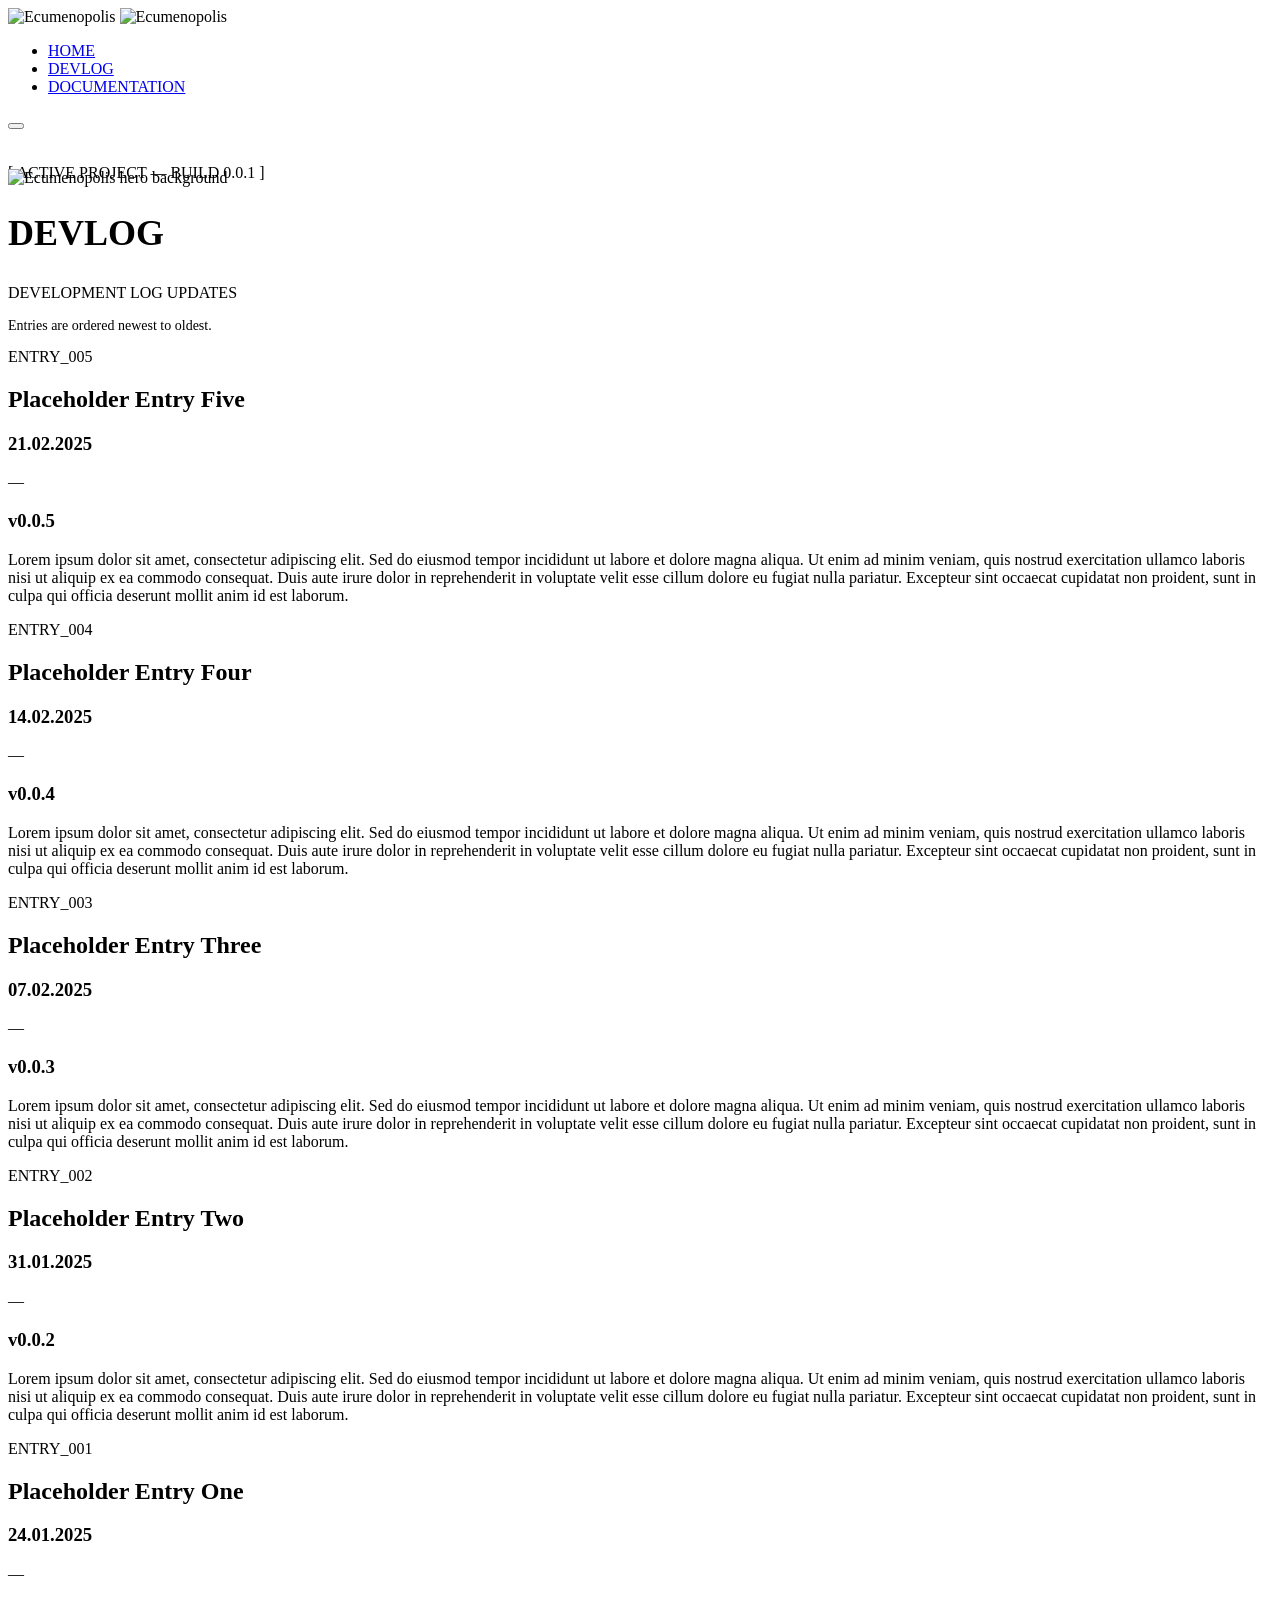
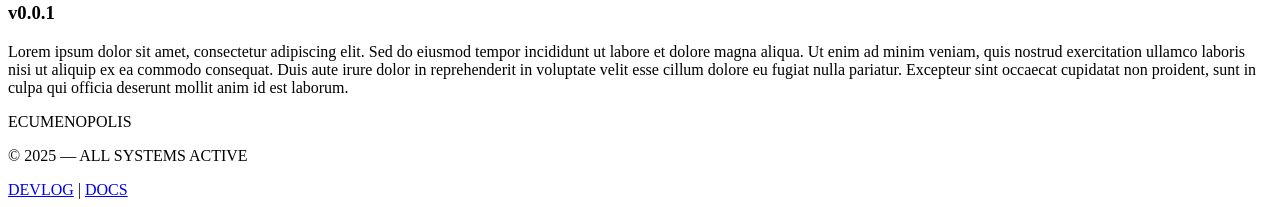
==== devlog/index.html @ 40191502 "Nav fix 2" ====
<!DOCTYPE html>
<html lang="en">
<head>
    <meta charset="UTF-8">
    <meta name="viewport" content="width=device-width, initial-scale=1.0">
    <title>ECUMENOPOLIS — Devlog</title>
    <link rel="preconnect" href="https://fonts.googleapis.com">
    <link rel="preconnect" href="https://fonts.gstatic.com" crossorigin>
    <link href="https://fonts.googleapis.com/css2?family=Roboto:wght@300;400;700;900&family=Roboto+Mono:wght@400;700&display=swap" rel="stylesheet">
    <link rel="stylesheet" href="https://www.ecumenopolis.net/css/main.css">
</head>
<body>

    <!-- ═══════════════════════════════════════════ NAV ═══ -->
    <nav class="nav">
        <div class="nav__logo">
            <img src="https://www.ecumenopolis.net/brand/ecumenopolis_logo_vibrant_V2.svg" alt="Ecumenopolis" class="nav__logo-img nav__logo-img--full">
            <img src="https://www.ecumenopolis.net/brand/ecumenopolis_e_vibrant.svg" alt="Ecumenopolis" class="nav__logo-img nav__logo-img--icon">
        </div>
        <ul class="nav__links" id="nav-links">
            <li><a href="/" class="nav__link">HOME</a></li>
            <li><a href="/devlog/" class="nav__link nav__link--active">DEVLOG</a></li>
            <li><a href="/documentation/" class="nav__link">DOCUMENTATION</a></li>
        </ul>
        <button class="nav__hamburger" id="nav-hamburger" aria-label="Toggle menu" aria-expanded="false">
            <span></span>
            <span></span>
            <span></span>
        </button>
    </nav>

    <!-- ═══════════════════════════════════════════ HERO ═══ -->
    <section class="hero">
        <img src="https://www.ecumenopolis.net/images/placeholder3.png" alt="Ecumenopolis hero background" class="hero__bg">
        <div class="hero__overlay"></div>
        <div class="hero__content">
            <p class="hero__pre-label">[ ACTIVE PROJECT — BUILD 0.0.1 ]</p>
            <h1 class="hero__title" style="font-size: 36px;">DEVLOG</h1>
            <p class="hero__sub">DEVELOPMENT LOG UPDATES</p>
            <div class="page-header__divider"></div>
            <h3 class="entry_data" style="font-weight: 300; font-size: 14px">Entries are ordered newest to oldest.</h3>
        </div>
    </section>

    <!-- ═══════════════════════════════════════════ ENTRIES ═══ -->
    <main class="devlog">
        <div class="devlog__container">

            <!-- ENTRY 5 — NEWEST -->
            <article class="entry">
                <div class="entry__meta">
                    <span class="entry__index">ENTRY_005</span>
                </div>
                <h2 class="entry__title">Placeholder Entry Five</h2>
                <div class="entry__sub-meta">
                    <h3 class="entry__date">21.02.2025</h3>
                    <span class="entry__sep">—</span>
                    <h3 class="entry__version">v0.0.5</h3>
                </div>
                <div class="entry__divider"></div>
                <p class="entry__body">
                    Lorem ipsum dolor sit amet, consectetur adipiscing elit. Sed do eiusmod tempor incididunt ut labore et dolore magna aliqua. Ut enim ad minim veniam, quis nostrud exercitation ullamco laboris nisi ut aliquip ex ea commodo consequat. Duis aute irure dolor in reprehenderit in voluptate velit esse cillum dolore eu fugiat nulla pariatur. Excepteur sint occaecat cupidatat non proident, sunt in culpa qui officia deserunt mollit anim id est laborum.
                </p>
            </article>

            <!-- ENTRY 4 -->
            <article class="entry">
                <div class="entry__meta">
                    <span class="entry__index">ENTRY_004</span>
                </div>
                <h2 class="entry__title">Placeholder Entry Four</h2>
                <div class="entry__sub-meta">
                    <h3 class="entry__date">14.02.2025</h3>
                    <span class="entry__sep">—</span>
                    <h3 class="entry__version">v0.0.4</h3>
                </div>
                <div class="entry__divider"></div>
                <p class="entry__body">
                    Lorem ipsum dolor sit amet, consectetur adipiscing elit. Sed do eiusmod tempor incididunt ut labore et dolore magna aliqua. Ut enim ad minim veniam, quis nostrud exercitation ullamco laboris nisi ut aliquip ex ea commodo consequat. Duis aute irure dolor in reprehenderit in voluptate velit esse cillum dolore eu fugiat nulla pariatur. Excepteur sint occaecat cupidatat non proident, sunt in culpa qui officia deserunt mollit anim id est laborum.
                </p>
            </article>

            <!-- ENTRY 3 -->
            <article class="entry">
                <div class="entry__meta">
                    <span class="entry__index">ENTRY_003</span>
                </div>
                <h2 class="entry__title">Placeholder Entry Three</h2>
                <div class="entry__sub-meta">
                    <h3 class="entry__date">07.02.2025</h3>
                    <span class="entry__sep">—</span>
                    <h3 class="entry__version">v0.0.3</h3>
                </div>
                <div class="entry__divider"></div>
                <p class="entry__body">
                    Lorem ipsum dolor sit amet, consectetur adipiscing elit. Sed do eiusmod tempor incididunt ut labore et dolore magna aliqua. Ut enim ad minim veniam, quis nostrud exercitation ullamco laboris nisi ut aliquip ex ea commodo consequat. Duis aute irure dolor in reprehenderit in voluptate velit esse cillum dolore eu fugiat nulla pariatur. Excepteur sint occaecat cupidatat non proident, sunt in culpa qui officia deserunt mollit anim id est laborum.
                </p>
            </article>

            <!-- ENTRY 2 -->
            <article class="entry">
                <div class="entry__meta">
                    <span class="entry__index">ENTRY_002</span>
                </div>
                <h2 class="entry__title">Placeholder Entry Two</h2>
                <div class="entry__sub-meta">
                    <h3 class="entry__date">31.01.2025</h3>
                    <span class="entry__sep">—</span>
                    <h3 class="entry__version">v0.0.2</h3>
                </div>
                <div class="entry__divider"></div>
                <p class="entry__body">
                    Lorem ipsum dolor sit amet, consectetur adipiscing elit. Sed do eiusmod tempor incididunt ut labore et dolore magna aliqua. Ut enim ad minim veniam, quis nostrud exercitation ullamco laboris nisi ut aliquip ex ea commodo consequat. Duis aute irure dolor in reprehenderit in voluptate velit esse cillum dolore eu fugiat nulla pariatur. Excepteur sint occaecat cupidatat non proident, sunt in culpa qui officia deserunt mollit anim id est laborum.
                </p>
            </article>

            <!-- ENTRY 1 — OLDEST -->
            <article class="entry entry--oldest">
                <div class="entry__meta">
                    <span class="entry__index">ENTRY_001</span>
                </div>
                <h2 class="entry__title">Placeholder Entry One</h2>
                <div class="entry__sub-meta">
                    <h3 class="entry__date">24.01.2025</h3>
                    <span class="entry__sep">—</span>
                    <h3 class="entry__version">v0.0.1</h3>
                </div>
                <div class="entry__divider"></div>
                <p class="entry__body">
                    Lorem ipsum dolor sit amet, consectetur adipiscing elit. Sed do eiusmod tempor incididunt ut labore et dolore magna aliqua. Ut enim ad minim veniam, quis nostrud exercitation ullamco laboris nisi ut aliquip ex ea commodo consequat. Duis aute irure dolor in reprehenderit in voluptate velit esse cillum dolore eu fugiat nulla pariatur. Excepteur sint occaecat cupidatat non proident, sunt in culpa qui officia deserunt mollit anim id est laborum.
                </p>
            </article>

        </div>
    </main>

    <!-- ═══════════════════════════════════════════ FOOTER ═══ -->
    <footer class="footer">
        <div class="footer__inner">
            <p class="footer__title">ECUMENOPOLIS</p>
            <p class="footer__copy">© 2025 — ALL SYSTEMS ACTIVE</p>
            <nav class="footer__nav">
                <a href="/devlog/">DEVLOG</a>
                <span>|</span>
                <a href="/documentation/">DOCS</a>
            </nav>
        </div>
    </footer>

    <script>
        document.addEventListener('scroll', () => {
            document.querySelectorAll('.hero__bg').forEach(img => {
                const section = img.parentElement;
                const rect = section.getBoundingClientRect();
                const offset = rect.top * 0.3;
                img.style.transform = `translateY(${offset}px)`;
            });
        });
    </script>

</body>
</html>



<!--
C:\Godot\Ecumenopolis>git log
commit df56d37aa8ae8856791beacf3fe0098a68bebdb1 (HEAD -> main, origin/main)
Author: Taylor Heine <taylorheine09@gmail.com>
Date:   Sat Feb 21 02:27:10 2026 -0400

    Fixed typo

commit 62fcdb13e7ceac16a2d53ecf3ff4943b3885333c
Author: Taylor Heine <taylorheine09@gmail.com>
Date:   Sat Feb 21 02:23:42 2026 -0400

    Web update

commit 90ab475d04527c5bde59b0adc79bae3ddf232117
Author: Taylor Heine <taylorheine09@gmail.com>
Date:   Sat Feb 21 00:00:44 2026 -0400

    Updated dev log

commit dad411236f1814f618ac238cf9430c7158975820
Author: Taylor Heine <taylorheine09@gmail.com>
Date:   Fri Feb 20 07:41:45 2026 -0400

    Added dev log

commit 8a554fc847717190b2ea50b80401d6282f691673
Author: Taylor Heine <taylorheine09@gmail.com>
Date:   Fri Feb 20 07:06:54 2026 -0400

    Initial commit - VoxelChunk proof of concept working
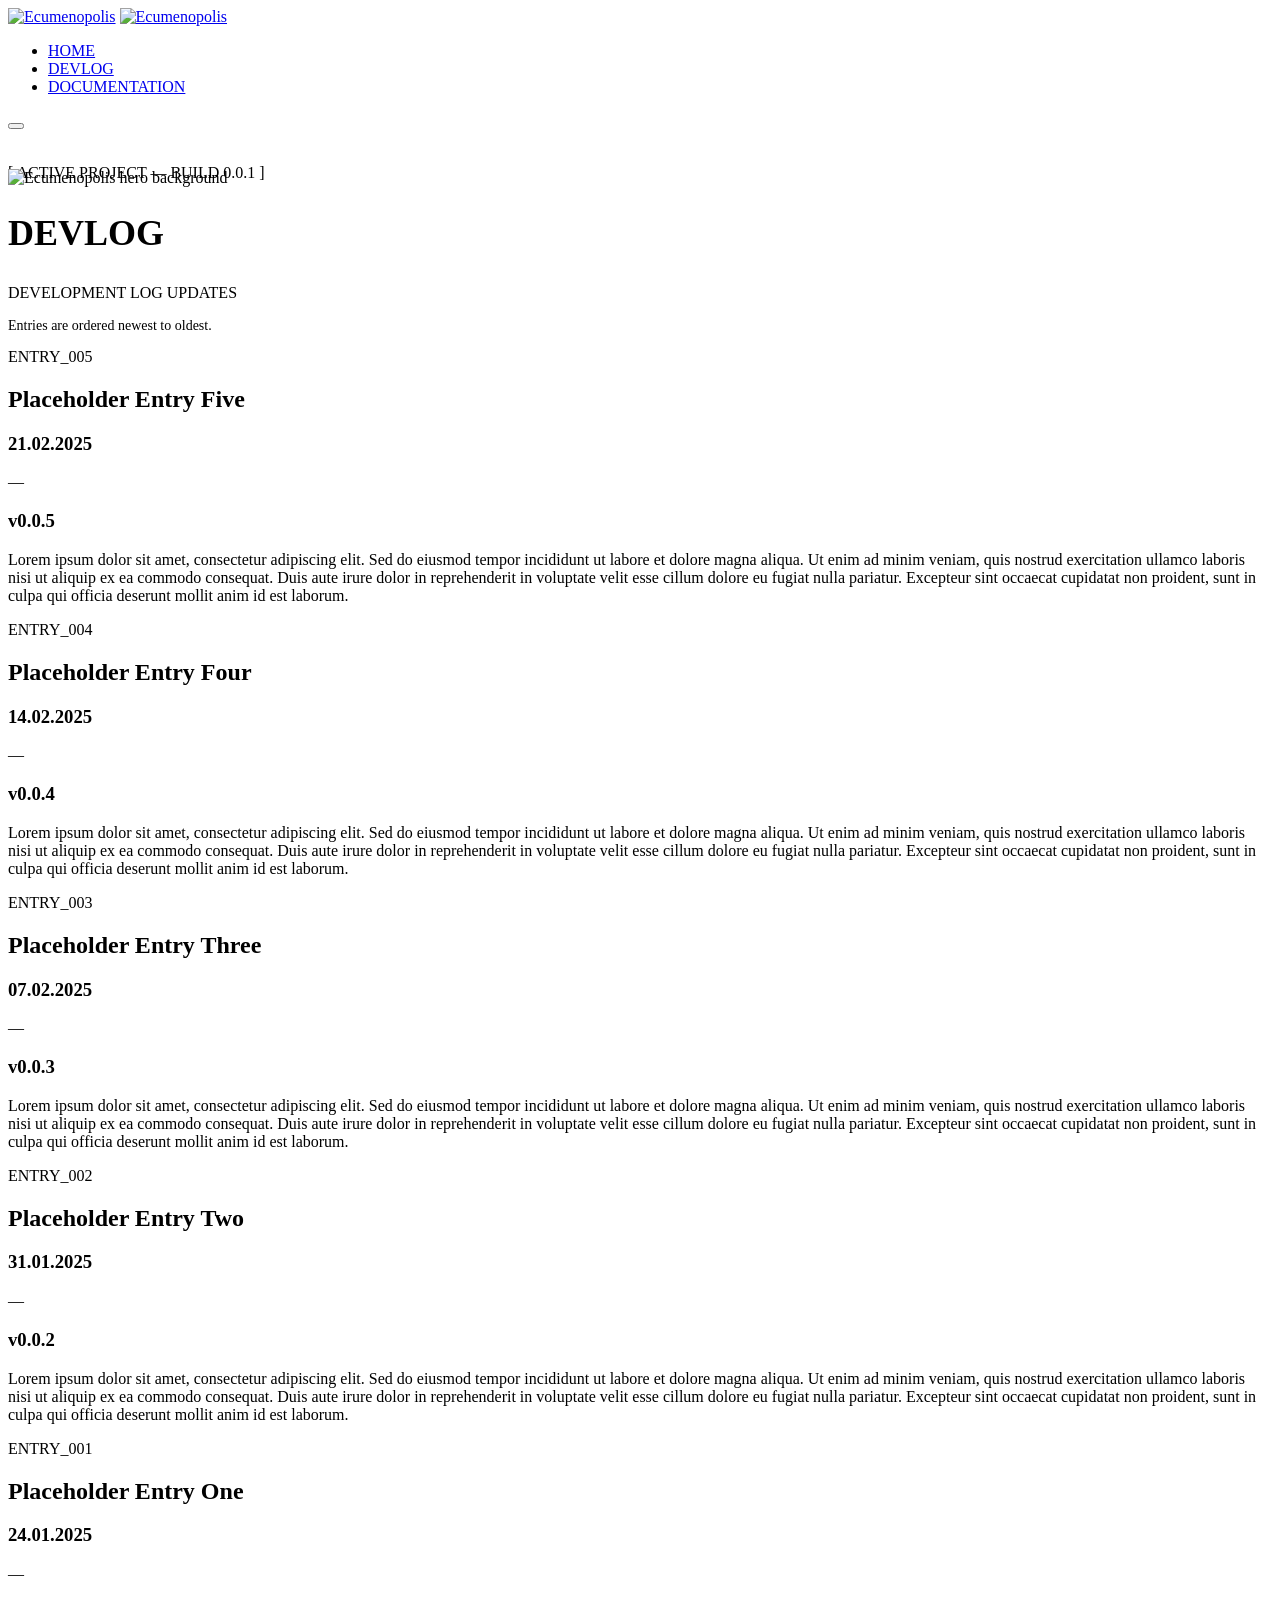
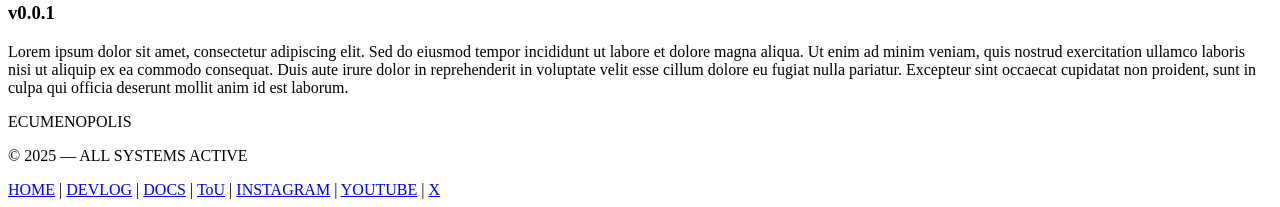
==== commit 408b21ec: "Addition of Terms of Use page" ====
--- a/devlog/index.html
+++ b/devlog/index.html
@@ -14,8 +14,8 @@
     <!-- ═══════════════════════════════════════════ NAV ═══ -->
     <nav class="nav">
         <div class="nav__logo">
-            <img src="https://www.ecumenopolis.net/brand/ecumenopolis_logo_vibrant_V2.svg" alt="Ecumenopolis" class="nav__logo-img nav__logo-img--full">
-            <img src="https://www.ecumenopolis.net/brand/ecumenopolis_e_vibrant.svg" alt="Ecumenopolis" class="nav__logo-img nav__logo-img--icon">
+            <a href="/"><img src="https://www.ecumenopolis.net/brand/ecumenopolis_logo_vibrant_V2.svg" alt="Ecumenopolis" class="nav__logo-img nav__logo-img--full"></a>
+            <a href="/"><img src="https://www.ecumenopolis.net/brand/ecumenopolis_e_vibrant.svg" alt="Ecumenopolis" class="nav__logo-img nav__logo-img--icon"></a>
         </div>
         <ul class="nav__links" id="nav-links">
             <li><a href="/" class="nav__link">HOME</a></li>
@@ -134,19 +134,51 @@
         </div>
     </main>
 
-    <!-- ═══════════════════════════════════════════ FOOTER ═══ -->
+
+        <!-- ═══════════════════════════════════════════ FOOTER ═══ -->
     <footer class="footer">
         <div class="footer__inner">
             <p class="footer__title">ECUMENOPOLIS</p>
             <p class="footer__copy">© 2025 — ALL SYSTEMS ACTIVE</p>
             <nav class="footer__nav">
+                <a href="/">HOME</a>
+                <span>|</span>
                 <a href="/devlog/">DEVLOG</a>
                 <span>|</span>
-                <a href="/documentation/">DOCS</a>
+                <a href="'documentation/">DOCS</a>
+                <span>|</span>
+                <a href="/tou/">ToU</a>
+                <span></span>
+                <span>|</span>
+                <span></span>
+                <a href="https://www.instagram.com/ecumenopolis.game/">INSTAGRAM</a>
+                <span>|</span>
+                <a href="https://www.youtube.com/@ecumenopolis_game">YOUTUBE</a>
+                <span>|</span>
+                <a href="https://x.com/EcumenopolisNet">X</a>
             </nav>
         </div>
     </footer>
 
+    <!-- ═══════════════════════════════════════════ NAV JS ═══ -->
+    <script>
+        const hamburger = document.getElementById('nav-hamburger');
+        const navLinks = document.getElementById('nav-links');
+        hamburger.addEventListener('click', () => {
+            const isOpen = navLinks.classList.toggle('nav__links--open');
+            hamburger.classList.toggle('nav__hamburger--open', isOpen);
+            hamburger.setAttribute('aria-expanded', isOpen);
+        });
+        navLinks.querySelectorAll('.nav__link').forEach(link => {
+            link.addEventListener('click', () => {
+                navLinks.classList.remove('nav__links--open');
+                hamburger.classList.remove('nav__hamburger--open');
+                hamburger.setAttribute('aria-expanded', false);
+            });
+        });
+    </script>
+
+    <!-- ═══════════════════════════════════════════ PARALLAX JS ═══ -->
     <script>
         document.addEventListener('scroll', () => {
             document.querySelectorAll('.hero__bg').forEach(img => {
@@ -159,38 +191,4 @@
     </script>
 
 </body>
-</html>
-
-
-
-<!--
-C:\Godot\Ecumenopolis>git log
-commit df56d37aa8ae8856791beacf3fe0098a68bebdb1 (HEAD -> main, origin/main)
-Author: Taylor Heine <taylorheine09@gmail.com>
-Date:   Sat Feb 21 02:27:10 2026 -0400
-
-    Fixed typo
-
-commit 62fcdb13e7ceac16a2d53ecf3ff4943b3885333c
-Author: Taylor Heine <taylorheine09@gmail.com>
-Date:   Sat Feb 21 02:23:42 2026 -0400
-
-    Web update
-
-commit 90ab475d04527c5bde59b0adc79bae3ddf232117
-Author: Taylor Heine <taylorheine09@gmail.com>
-Date:   Sat Feb 21 00:00:44 2026 -0400
-
-    Updated dev log
-
-commit dad411236f1814f618ac238cf9430c7158975820
-Author: Taylor Heine <taylorheine09@gmail.com>
-Date:   Fri Feb 20 07:41:45 2026 -0400
-
-    Added dev log
-
-commit 8a554fc847717190b2ea50b80401d6282f691673
-Author: Taylor Heine <taylorheine09@gmail.com>
-Date:   Fri Feb 20 07:06:54 2026 -0400
-
-    Initial commit - VoxelChunk proof of concept working
+</html>
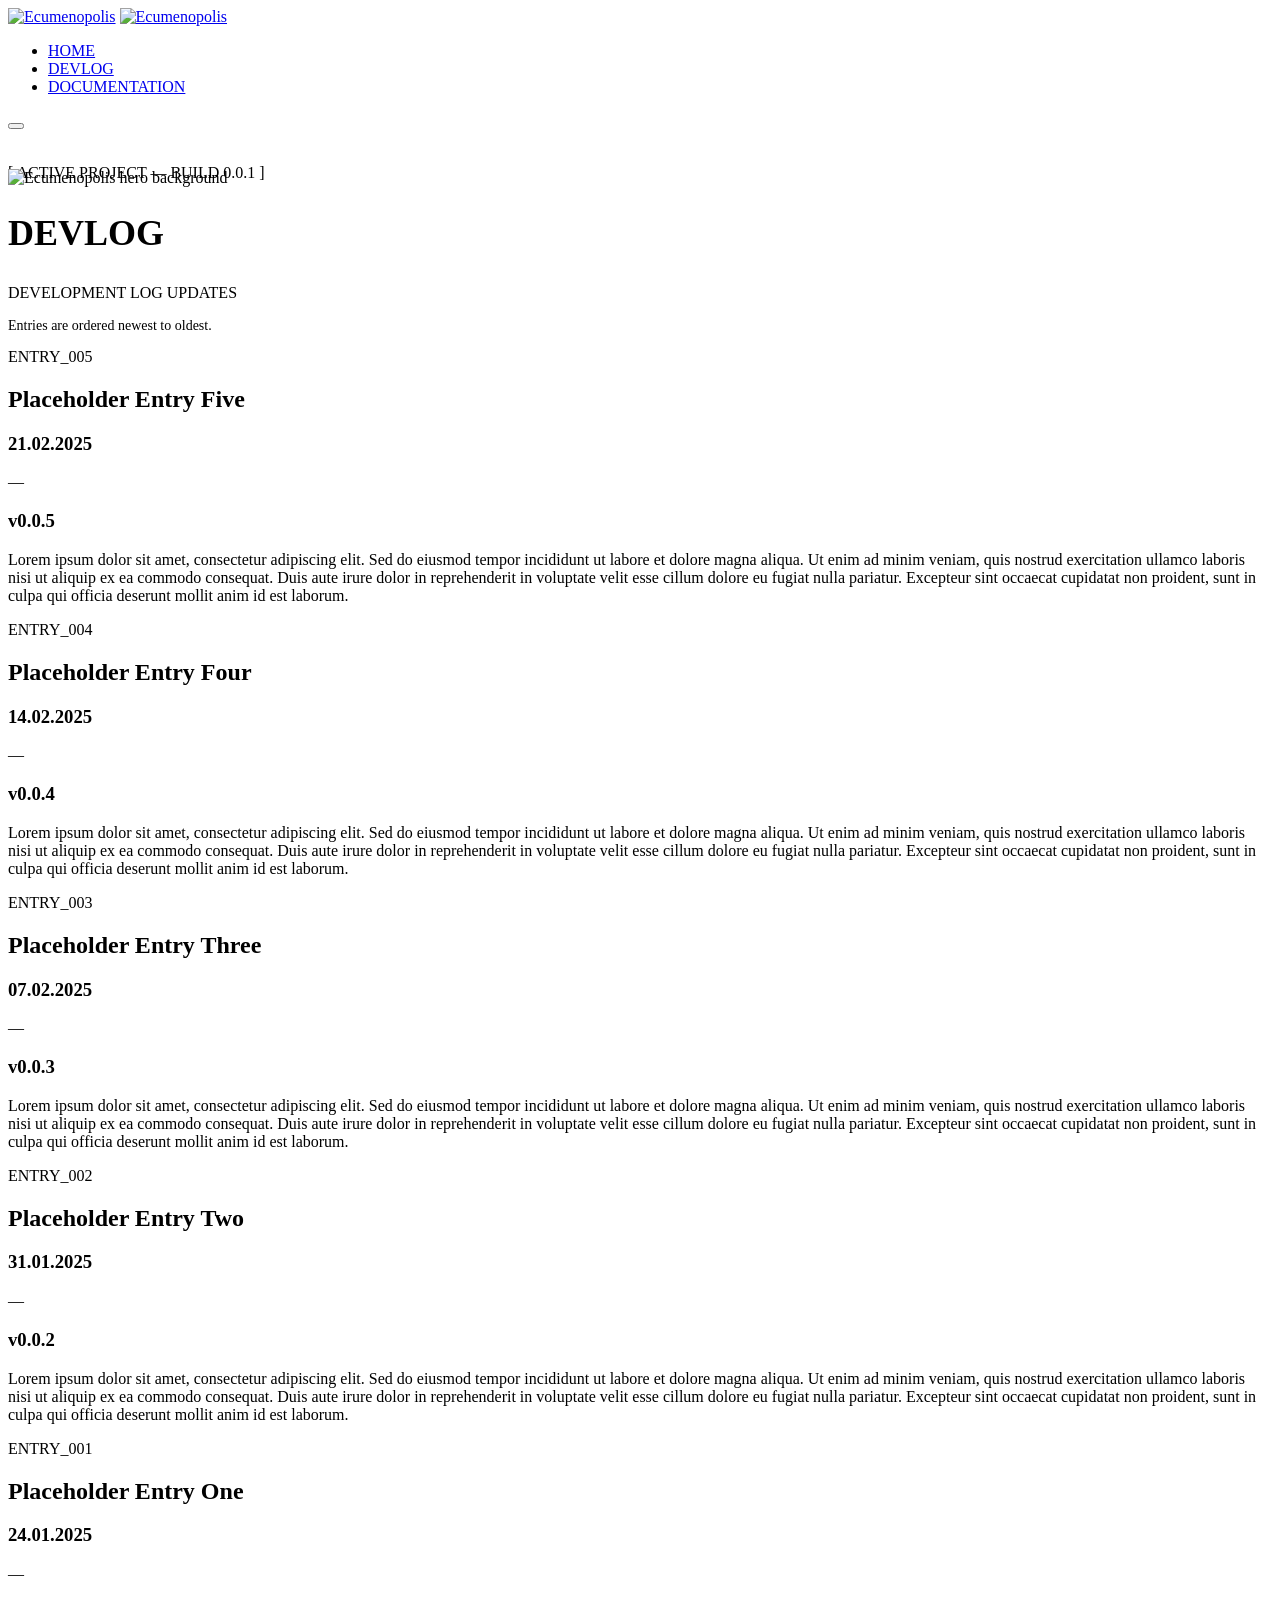
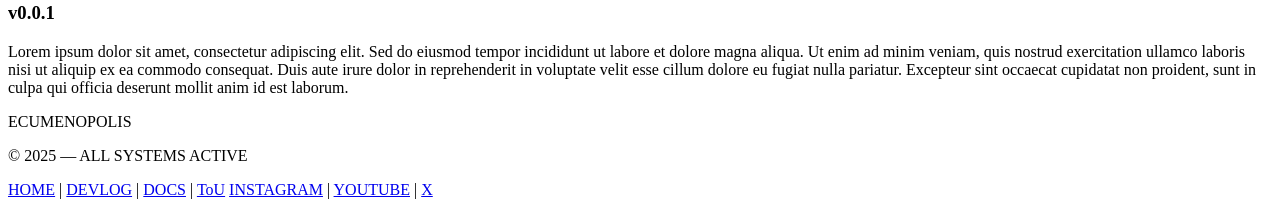
==== commit 8531a8b5: "Footer Mobile" ====
--- a/devlog/index.html
+++ b/devlog/index.html
@@ -135,7 +135,7 @@
     </main>
 
 
-        <!-- ═══════════════════════════════════════════ FOOTER ═══ -->
+    <!-- ═══════════════════════════════════════════ FOOTER ═══ -->
     <footer class="footer">
         <div class="footer__inner">
             <p class="footer__title">ECUMENOPOLIS</p>
@@ -145,12 +145,10 @@
                 <span>|</span>
                 <a href="/devlog/">DEVLOG</a>
                 <span>|</span>
-                <a href="'documentation/">DOCS</a>
+                <a href="/documentation/">DOCS</a>
                 <span>|</span>
                 <a href="/tou/">ToU</a>
-                <span></span>
-                <span>|</span>
-                <span></span>
+                <span class="footer__nav-break"></span>
                 <a href="https://www.instagram.com/ecumenopolis.game/">INSTAGRAM</a>
                 <span>|</span>
                 <a href="https://www.youtube.com/@ecumenopolis_game">YOUTUBE</a>
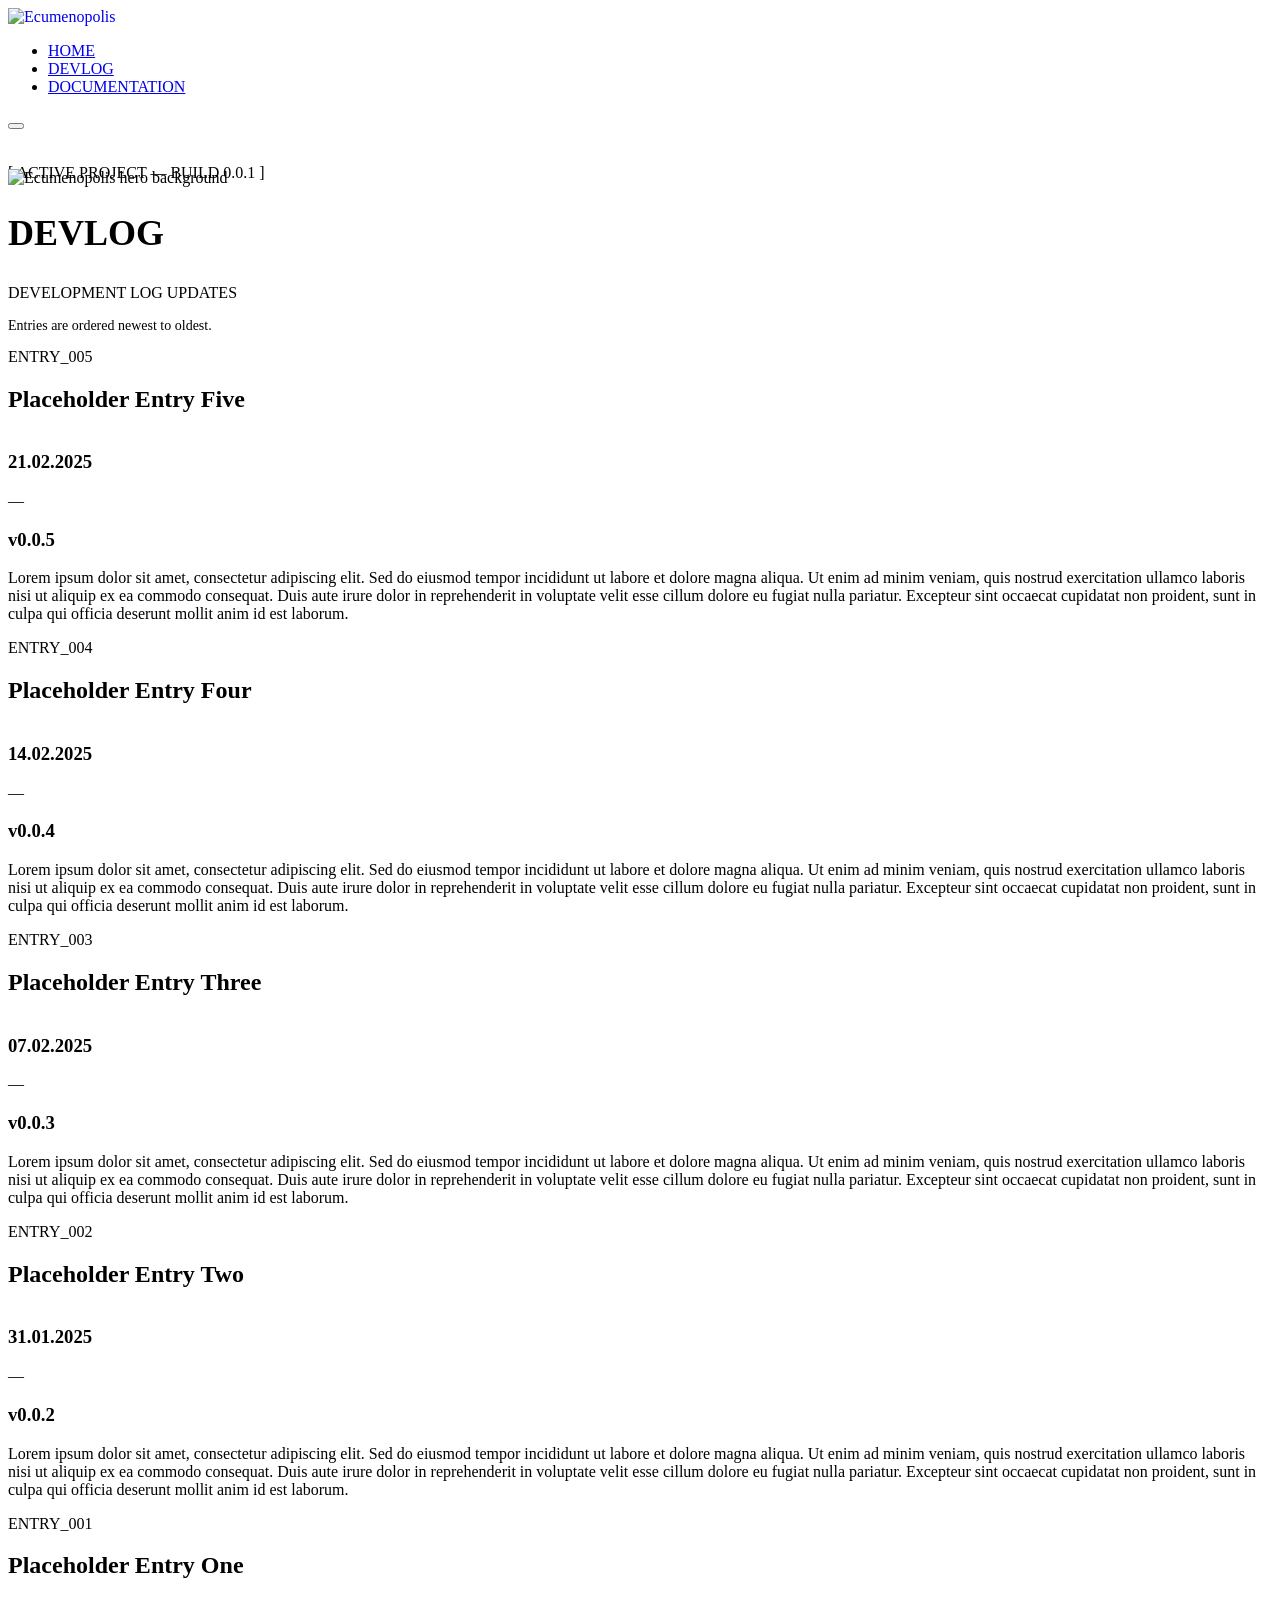
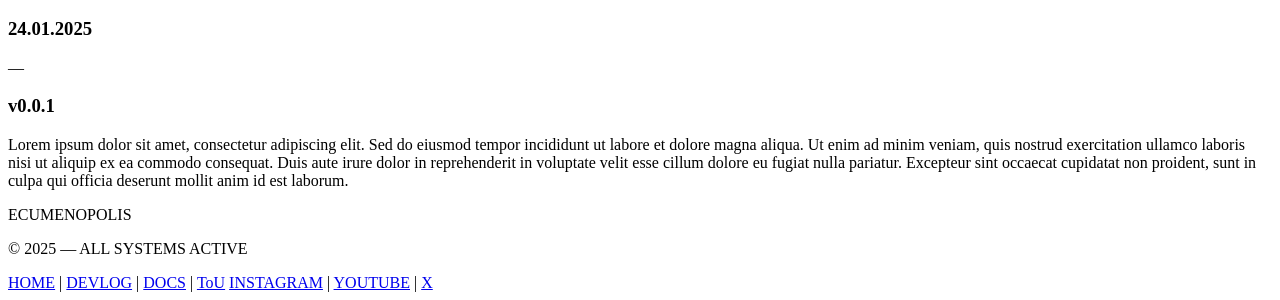
==== commit 966fc40e: "Major Web updates" ====
--- a/devlog/index.html
+++ b/devlog/index.html
@@ -14,8 +14,16 @@
     <!-- ═══════════════════════════════════════════ NAV ═══ -->
     <nav class="nav">
         <div class="nav__logo">
-            <a href="/"><img src="https://www.ecumenopolis.net/brand/ecumenopolis_logo_vibrant_V2.svg" alt="Ecumenopolis" class="nav__logo-img nav__logo-img--full"></a>
-            <a href="/"><img src="https://www.ecumenopolis.net/brand/ecumenopolis_e_vibrant.svg" alt="Ecumenopolis" class="nav__logo-img nav__logo-img--icon"></a>
+            <a href="/"><span class="glitch-wrap nav-glitch" id="nav-glitch-full">
+                <img src="https://www.ecumenopolis.net/brand/ecumenopolis_logo_vibrant_V2.svg" alt="Ecumenopolis" class="nav__logo-img nav__logo-img--full glitch-img">
+                <img src="https://www.ecumenopolis.net/brand/ecumenopolis_logo_vibrant_V2.svg" alt="" class="nav__logo-img nav__logo-img--full glitch-img glitch-img--r" aria-hidden="true">
+                <img src="https://www.ecumenopolis.net/brand/ecumenopolis_logo_vibrant_V2.svg" alt="" class="nav__logo-img nav__logo-img--full glitch-img glitch-img--b" aria-hidden="true">
+            </span></a>
+            <a href="/"><span class="glitch-wrap nav-glitch" id="nav-glitch-icon">
+                <img src="https://www.ecumenopolis.net/brand/ecumenopolis_e_vibrant.svg" alt="Ecumenopolis" class="nav__logo-img nav__logo-img--icon glitch-img">
+                <img src="https://www.ecumenopolis.net/brand/ecumenopolis_e_vibrant.svg" alt="" class="nav__logo-img nav__logo-img--icon glitch-img glitch-img--r" aria-hidden="true">
+                <img src="https://www.ecumenopolis.net/brand/ecumenopolis_e_vibrant.svg" alt="" class="nav__logo-img nav__logo-img--icon glitch-img glitch-img--b" aria-hidden="true">
+            </span></a>
         </div>
         <ul class="nav__links" id="nav-links">
             <li><a href="/" class="nav__link">HOME</a></li>
@@ -34,8 +42,9 @@
         <img src="https://www.ecumenopolis.net/images/placeholder3.png" alt="Ecumenopolis hero background" class="hero__bg">
         <div class="hero__overlay"></div>
         <div class="hero__content">
+            <div class="hero__scan-line"></div>
             <p class="hero__pre-label">[ ACTIVE PROJECT — BUILD 0.0.1 ]</p>
-            <h1 class="hero__title" style="font-size: 36px;">DEVLOG</h1>
+            <h1 class="hero__title" style="font-size: 36px;"><span class="devlog-glitch-wrap" id="devlog-title" data-text="DEVLOG">DEVLOG</span></h1>
             <p class="hero__sub">DEVELOPMENT LOG UPDATES</p>
             <div class="page-header__divider"></div>
             <h3 class="entry_data" style="font-weight: 300; font-size: 14px">Entries are ordered newest to oldest.</h3>
@@ -51,7 +60,7 @@
                 <div class="entry__meta">
                     <span class="entry__index">ENTRY_005</span>
                 </div>
-                <h2 class="entry__title">Placeholder Entry Five</h2>
+                <h2 class="entry__title entry__title--glitch" data-text="Placeholder Entry Five">Placeholder Entry Five</h2>
                 <div class="entry__sub-meta">
                     <h3 class="entry__date">21.02.2025</h3>
                     <span class="entry__sep">—</span>
@@ -68,7 +77,7 @@
                 <div class="entry__meta">
                     <span class="entry__index">ENTRY_004</span>
                 </div>
-                <h2 class="entry__title">Placeholder Entry Four</h2>
+                <h2 class="entry__title entry__title--glitch" data-text="Placeholder Entry Four">Placeholder Entry Four</h2>
                 <div class="entry__sub-meta">
                     <h3 class="entry__date">14.02.2025</h3>
                     <span class="entry__sep">—</span>
@@ -85,7 +94,7 @@
                 <div class="entry__meta">
                     <span class="entry__index">ENTRY_003</span>
                 </div>
-                <h2 class="entry__title">Placeholder Entry Three</h2>
+                <h2 class="entry__title entry__title--glitch" data-text="Placeholder Entry Three">Placeholder Entry Three</h2>
                 <div class="entry__sub-meta">
                     <h3 class="entry__date">07.02.2025</h3>
                     <span class="entry__sep">—</span>
@@ -102,7 +111,7 @@
                 <div class="entry__meta">
                     <span class="entry__index">ENTRY_002</span>
                 </div>
-                <h2 class="entry__title">Placeholder Entry Two</h2>
+                <h2 class="entry__title entry__title--glitch" data-text="Placeholder Entry Two">Placeholder Entry Two</h2>
                 <div class="entry__sub-meta">
                     <h3 class="entry__date">31.01.2025</h3>
                     <span class="entry__sep">—</span>
@@ -119,7 +128,7 @@
                 <div class="entry__meta">
                     <span class="entry__index">ENTRY_001</span>
                 </div>
-                <h2 class="entry__title">Placeholder Entry One</h2>
+                <h2 class="entry__title entry__title--glitch" data-text="Placeholder Entry One">Placeholder Entry One</h2>
                 <div class="entry__sub-meta">
                     <h3 class="entry__date">24.01.2025</h3>
                     <span class="entry__sep">—</span>
@@ -188,5 +197,289 @@
         });
     </script>
 
+    <!-- ═══════════════════════════════════════════ GLITCH CSS ═══ -->
+    <style>
+        /* Nav glitch wrap rules */
+        .glitch-wrap {
+            position: relative;
+            display: inline-block;
+        }
+        .glitch-img { display: block; }
+
+        .glitch-img--r {
+            position: absolute;
+            top: 0; left: 0;
+            mix-blend-mode: screen;
+            opacity: 0;
+            filter:
+                brightness(0) saturate(100%)
+                invert(30%) sepia(90%) saturate(700%)
+                hue-rotate(320deg) brightness(120%);
+            pointer-events: none;
+        }
+        .glitch-img--b {
+            position: absolute;
+            top: 0; left: 0;
+            mix-blend-mode: screen;
+            opacity: 0;
+            filter:
+                brightness(0) saturate(100%)
+                invert(60%) sepia(80%) saturate(500%)
+                hue-rotate(180deg) brightness(130%);
+            pointer-events: none;
+        }
+
+        @keyframes nav-glitch-main {
+            0%   { transform: translate(0); clip-path: none; opacity: 1; }
+            10%  { transform: translate(-4px, 1px) skewX(-3deg); clip-path: polygon(0 10%, 100% 10%, 100% 40%, 0 40%); opacity: 0.85; }
+            20%  { transform: translate(4px, -2px) skewX(2deg); clip-path: polygon(0 55%, 100% 55%, 100% 80%, 0 80%); }
+            40%  { transform: translate(0); clip-path: none; opacity: 1; }
+            100% { transform: translate(0); clip-path: none; opacity: 1; }
+        }
+        @keyframes nav-glitch-r {
+            0%   { transform: translate(0); opacity: 0; }
+            10%  { transform: translate(7px, -2px); opacity: 0.6; }
+            20%  { transform: translate(-6px, 1px); opacity: 0.45; }
+            40%  { transform: translate(0); opacity: 0; }
+            100% { opacity: 0; }
+        }
+        @keyframes nav-glitch-b {
+            0%   { transform: translate(0); opacity: 0; }
+            10%  { transform: translate(-6px, 2px); opacity: 0.5; }
+            20%  { transform: translate(5px, -1px); opacity: 0.4; }
+            40%  { transform: translate(0); opacity: 0; }
+            100% { opacity: 0; }
+        }
+
+        .glitch-wrap.nav-glitching .glitch-img    { animation: nav-glitch-main 0.4s steps(1) forwards; }
+        .glitch-wrap.nav-glitching .glitch-img--r  { animation: nav-glitch-r 0.4s steps(1) forwards; }
+        .glitch-wrap.nav-glitching .glitch-img--b  { animation: nav-glitch-b 0.4s steps(1) forwards; }
+
+        /* Nav span visibility */
+        #nav-glitch-full { display: inline-block; }
+        #nav-glitch-icon { display: none; }
+        @media (max-width: 640px) {
+            #nav-glitch-full { display: none; }
+            #nav-glitch-icon { display: inline-block; }
+        }
+
+        .devlog-glitch-wrap {
+            position: relative;
+            display: inline-block;
+        }
+
+        /* Red channel */
+        .devlog-glitch-wrap::before {
+            content: attr(data-text);
+            position: absolute;
+            top: 0; left: 0;
+            color: rgba(235, 68, 111, 0.75);
+            mix-blend-mode: screen;
+            opacity: 0;
+            pointer-events: none;
+        }
+
+        /* Blue/teal channel */
+        .devlog-glitch-wrap::after {
+            content: attr(data-text);
+            position: absolute;
+            top: 0; left: 0;
+            color: rgba(129, 231, 212, 0.7);
+            mix-blend-mode: screen;
+            opacity: 0;
+            pointer-events: none;
+        }
+
+        /* Phase 1 — slice jitter */
+        @keyframes dg-main-p1 {
+            0%   { transform: translate(0); clip-path: none; opacity: 1; }
+            10%  { transform: translate(-6px, 2px) skewX(-4deg); clip-path: polygon(0 10%, 100% 10%, 100% 38%, 0 38%); opacity: 0.85; }
+            20%  { transform: translate(6px, -3px) skewX(3deg); clip-path: polygon(0 55%, 100% 55%, 100% 78%, 0 78%); }
+            30%  { transform: translate(-4px, 1px); clip-path: polygon(0 0%, 100% 0%, 100% 20%, 0 20%); opacity: 0.9; }
+            40%  { transform: translate(5px, -1px) skewX(-2deg); clip-path: polygon(0 70%, 100% 70%, 100% 90%, 0 90%); }
+            50%  { transform: translate(0); clip-path: none; opacity: 1; }
+            60%  { transform: translate(-3px, 2px); clip-path: polygon(0 40%, 100% 40%, 100% 60%, 0 60%); opacity: 0.8; }
+            80%  { transform: translate(0); clip-path: none; opacity: 1; }
+            100% { transform: translate(0); clip-path: none; opacity: 1; }
+        }
+        @keyframes dg-r-p1 {
+            0%   { transform: translate(0); opacity: 0; }
+            10%  { transform: translate(10px, -3px); opacity: 0.7; }
+            20%  { transform: translate(-8px, 2px); opacity: 0.5; }
+            30%  { transform: translate(7px, -1px); opacity: 0.6; }
+            50%  { transform: translate(0); opacity: 0; }
+            60%  { transform: translate(9px, 2px); opacity: 0.55; }
+            80%  { transform: translate(0); opacity: 0; }
+            100% { opacity: 0; }
+        }
+        @keyframes dg-b-p1 {
+            0%   { transform: translate(0); opacity: 0; }
+            10%  { transform: translate(-9px, 3px); opacity: 0.6; }
+            20%  { transform: translate(7px, -2px); opacity: 0.45; }
+            30%  { transform: translate(-6px, 1px); opacity: 0.55; }
+            50%  { transform: translate(0); opacity: 0; }
+            60%  { transform: translate(-8px, -2px); opacity: 0.5; }
+            80%  { transform: translate(0); opacity: 0; }
+            100% { opacity: 0; }
+        }
+
+        /* Phase 2 — shear */
+        @keyframes dg-main-p2 {
+            0%   { transform: translate(0) skewX(0); clip-path: none; opacity: 1; }
+            8%   { transform: translate(-12px, 0) skewX(-12deg); clip-path: polygon(0 0%, 100% 0%, 100% 30%, 0 30%); opacity: 0.7; }
+            16%  { transform: translate(14px, 0) skewX(10deg); clip-path: polygon(0 30%, 100% 30%, 100% 65%, 0 65%); opacity: 0.8; }
+            24%  { transform: translate(-10px, 0) skewX(-8deg); clip-path: polygon(0 65%, 100% 65%, 100% 100%, 0 100%); opacity: 0.75; }
+            35%  { transform: translate(8px, 0) skewX(6deg); clip-path: polygon(0 20%, 100% 20%, 100% 50%, 0 50%); opacity: 0.85; }
+            50%  { transform: translate(-5px, 0) skewX(-4deg); clip-path: polygon(0 50%, 100% 50%, 100% 80%, 0 80%); }
+            65%  { transform: translate(4px, 0) skewX(3deg); clip-path: polygon(0 10%, 100% 10%, 100% 35%, 0 35%); opacity: 0.9; }
+            80%  { transform: translate(-2px, 0) skewX(-1deg); clip-path: none; opacity: 0.95; }
+            100% { transform: translate(0) skewX(0); clip-path: none; opacity: 1; }
+        }
+        @keyframes dg-r-p2 {
+            0%   { opacity: 0; transform: translate(0); }
+            8%   { transform: translate(18px, -2px) skewX(-10deg); opacity: 0.8; }
+            24%  { transform: translate(-14px, 1px) skewX(8deg); opacity: 0.65; }
+            50%  { transform: translate(12px, 0) skewX(-6deg); opacity: 0.7; }
+            80%  { transform: translate(0); opacity: 0; }
+            100% { opacity: 0; }
+        }
+        @keyframes dg-b-p2 {
+            0%   { opacity: 0; transform: translate(0); }
+            8%   { transform: translate(-16px, 2px) skewX(10deg); opacity: 0.7; }
+            24%  { transform: translate(12px, -1px) skewX(-8deg); opacity: 0.6; }
+            50%  { transform: translate(-10px, 0) skewX(5deg); opacity: 0.65; }
+            80%  { transform: translate(0); opacity: 0; }
+            100% { opacity: 0; }
+        }
+
+        .devlog-glitch-wrap.glitching-p1          { animation: dg-main-p1 0.45s steps(1) forwards; }
+        .devlog-glitch-wrap.glitching-p1::before  { animation: dg-r-p1 0.45s steps(1) forwards; }
+        .devlog-glitch-wrap.glitching-p1::after   { animation: dg-b-p1 0.45s steps(1) forwards; }
+
+        .devlog-glitch-wrap.glitching-p2          { animation: dg-main-p2 0.5s steps(1) forwards; }
+        .devlog-glitch-wrap.glitching-p2::before  { animation: dg-r-p2 0.5s steps(1) forwards; }
+        .devlog-glitch-wrap.glitching-p2::after   { animation: dg-b-p2 0.5s steps(1) forwards; }
+    </style>
+
+    <!-- ═══════════════════════════════════════════ GLITCH JS ═══ -->
+    <script>
+        (function() {
+            const wrap = document.getElementById('devlog-title');
+            let glitchCount = 0;
+
+            function triggerGlitch() {
+                glitchCount++;
+                const doShear = (glitchCount % 3 === 0);
+
+                wrap.classList.add('glitching-p1');
+                setTimeout(() => {
+                    wrap.classList.remove('glitching-p1');
+                    if (doShear) {
+                        setTimeout(() => {
+                            wrap.classList.add('glitching-p2');
+                            setTimeout(() => wrap.classList.remove('glitching-p2'), 550);
+                        }, 200);
+                    }
+                }, 450);
+
+                const next = 4000 + Math.random() * 6000;
+                setTimeout(triggerGlitch, next);
+            }
+
+            const initial = 4000 + Math.random() * 6000;
+            setTimeout(triggerGlitch, initial);
+        })();
+    </script>
+
+    <!-- ═══════════════════════════════════════════ NAV GLITCH JS ═══ -->
+    <script>
+    (function() {
+        function triggerNavGlitch() {
+            const navFull = document.getElementById('nav-glitch-full');
+            const navIcon = document.getElementById('nav-glitch-icon');
+            [navFull, navIcon].forEach(el => {
+                el.classList.add('nav-glitching');
+                setTimeout(() => el.classList.remove('nav-glitching'), 420);
+            });
+            const next = 2000 + Math.random() * 8000;
+            setTimeout(triggerNavGlitch, next);
+        }
+        setTimeout(triggerNavGlitch, 2000 + Math.random() * 8000);
+    })();
+    </script>
+    <style>
+        .entry__title--glitch {
+            position: relative;
+            display: inline-block;
+        }
+        .entry__title--glitch::before {
+            content: attr(data-text);
+            position: absolute;
+            top: 0; left: 0;
+            color: rgba(235, 68, 111, 0.5);
+            mix-blend-mode: screen;
+            opacity: 0;
+            pointer-events: none;
+            white-space: nowrap;
+        }
+        .entry__title--glitch::after {
+            content: attr(data-text);
+            position: absolute;
+            top: 0; left: 0;
+            color: rgba(129, 231, 212, 0.45);
+            mix-blend-mode: screen;
+            opacity: 0;
+            pointer-events: none;
+            white-space: nowrap;
+        }
+        @keyframes et-main {
+            0%   { transform: translate(0); clip-path: none; opacity: 1; }
+            15%  { transform: translate(-0.6px, 0.2px) skewX(-0.4deg); clip-path: polygon(0 10%, 100% 10%, 100% 38%, 0 38%); opacity: 0.98; }
+            30%  { transform: translate(0.6px, -0.3px) skewX(0.3deg); clip-path: polygon(0 55%, 100% 55%, 100% 78%, 0 78%); }
+            50%  { transform: translate(0); clip-path: none; opacity: 1; }
+            65%  { transform: translate(-0.3px, 0.2px); clip-path: polygon(0 40%, 100% 40%, 100% 60%, 0 60%); opacity: 0.97; }
+            80%  { transform: translate(0); clip-path: none; opacity: 1; }
+            100% { transform: translate(0); clip-path: none; opacity: 1; }
+        }
+        @keyframes et-r {
+            0%   { transform: translate(0); opacity: 0; }
+            15%  { transform: translate(1px, -0.3px); opacity: 0.07; }
+            30%  { transform: translate(-0.8px, 0.2px); opacity: 0.05; }
+            50%  { transform: translate(0); opacity: 0; }
+            65%  { transform: translate(0.9px, 0.2px); opacity: 0.06; }
+            80%  { transform: translate(0); opacity: 0; }
+            100% { opacity: 0; }
+        }
+        @keyframes et-b {
+            0%   { transform: translate(0); opacity: 0; }
+            15%  { transform: translate(-0.9px, 0.3px); opacity: 0.06; }
+            30%  { transform: translate(0.7px, -0.2px); opacity: 0.05; }
+            50%  { transform: translate(0); opacity: 0; }
+            65%  { transform: translate(-0.8px, -0.2px); opacity: 0.05; }
+            80%  { transform: translate(0); opacity: 0; }
+            100% { opacity: 0; }
+        }
+        .entry__title--glitch.glitching          { animation: et-main 0.45s steps(1) forwards; }
+        .entry__title--glitch.glitching::before  { animation: et-r 0.45s steps(1) forwards; }
+        .entry__title--glitch.glitching::after   { animation: et-b 0.45s steps(1) forwards; }
+    </style>
+
+    <!-- ═══════════════════════════════════════════ ENTRY GLITCH JS ═══ -->
+    <script>
+    (function() {
+        const titles = document.querySelectorAll('.entry__title--glitch');
+        titles.forEach(title => {
+            function triggerGlitch() {
+                title.classList.add('glitching');
+                setTimeout(() => title.classList.remove('glitching'), 480);
+                const next = 1000 + Math.random() * 11000;
+                setTimeout(triggerGlitch, next);
+            }
+            const initial = 1000 + Math.random() * 11000;
+            setTimeout(triggerGlitch, initial);
+        });
+    })();
+    </script>
+
 </body>
 </html>
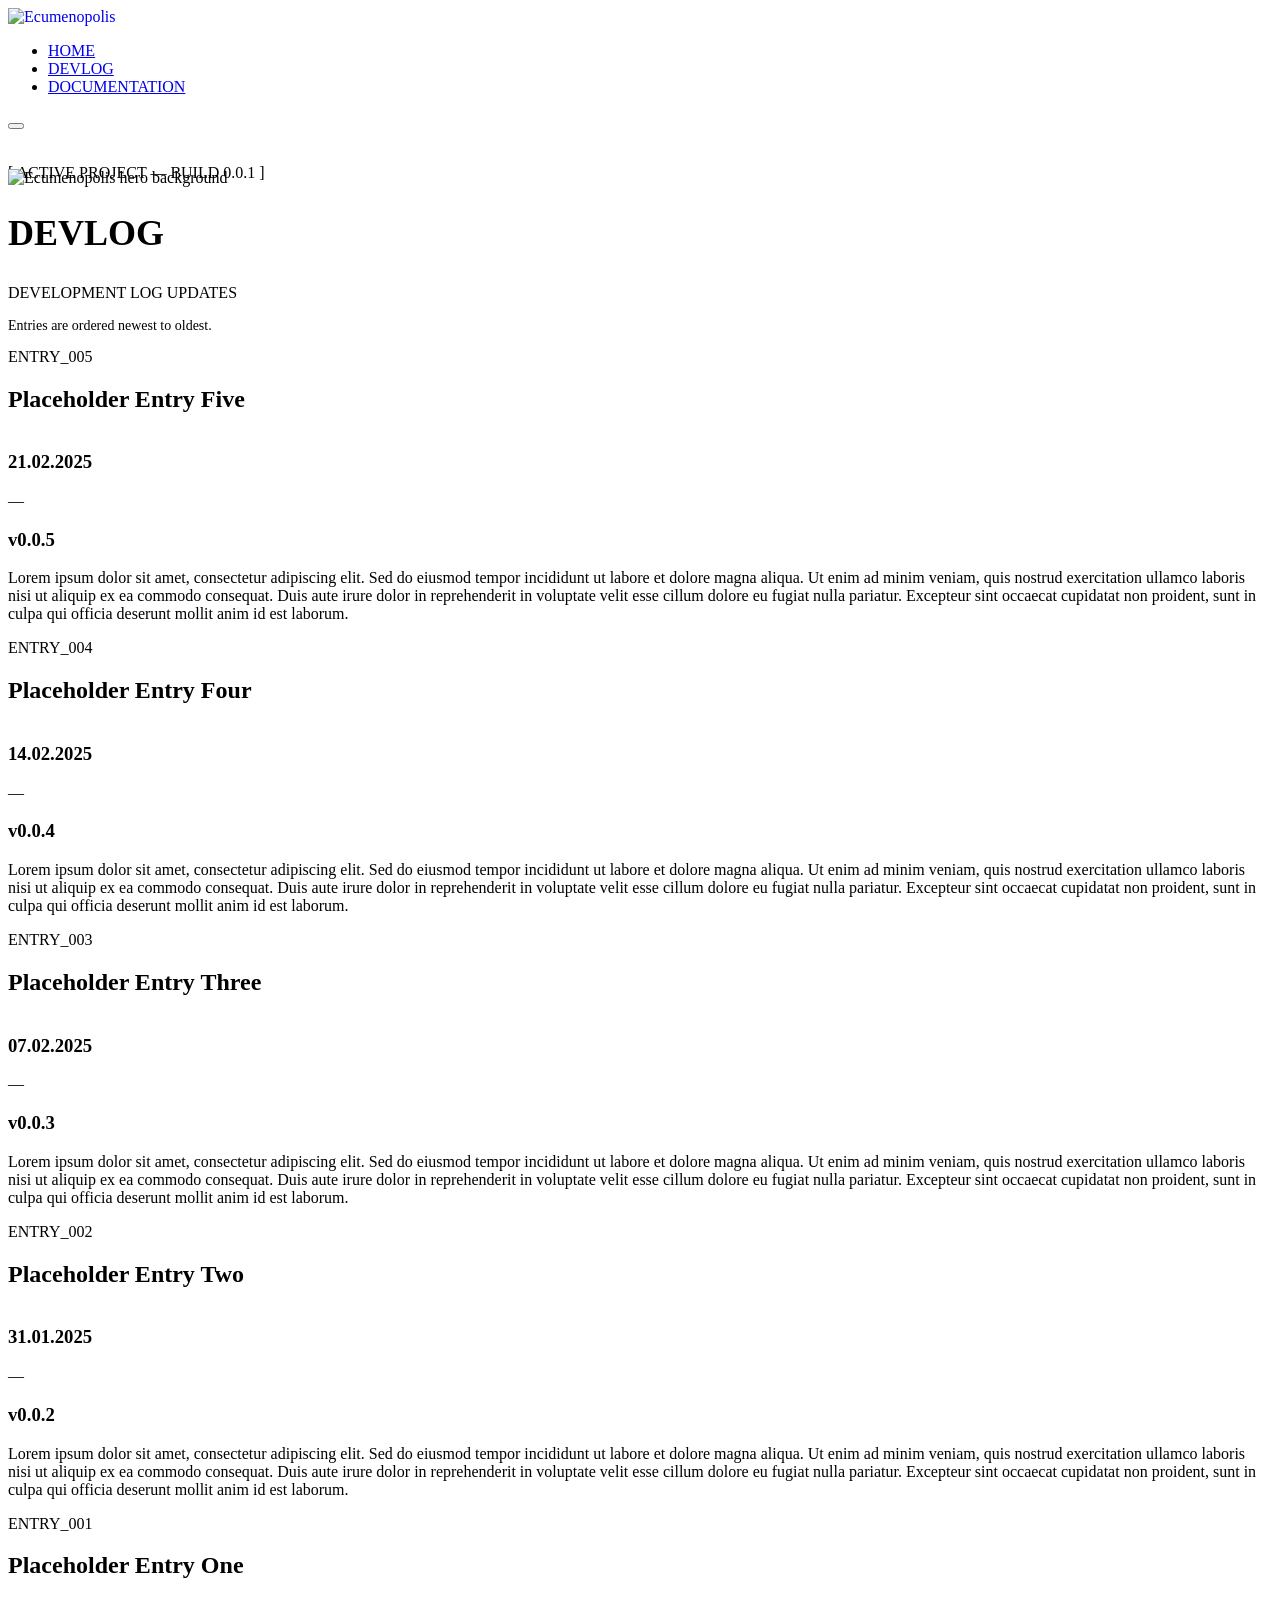
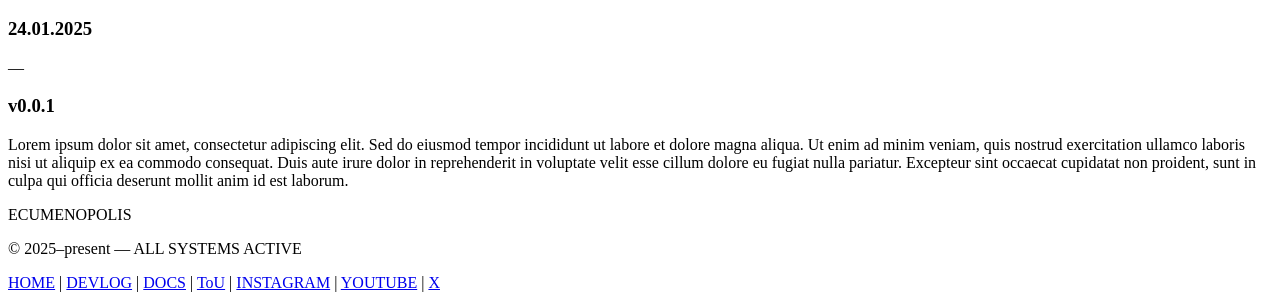
==== commit 686432b3: "Finalization of web design with all pages included and updated" ====
--- a/devlog/index.html
+++ b/devlog/index.html
@@ -148,7 +148,7 @@
     <footer class="footer">
         <div class="footer__inner">
             <p class="footer__title">ECUMENOPOLIS</p>
-            <p class="footer__copy">© 2025 — ALL SYSTEMS ACTIVE</p>
+            <p class="footer__copy">© 2025–present — ALL SYSTEMS ACTIVE</p>
             <nav class="footer__nav">
                 <a href="/">HOME</a>
                 <span>|</span>
@@ -157,6 +157,7 @@
                 <a href="/documentation/">DOCS</a>
                 <span>|</span>
                 <a href="/tou/">ToU</a>
+                <span class="footer__nav-sep--desktop">|</span>
                 <span class="footer__nav-break"></span>
                 <a href="https://www.instagram.com/ecumenopolis.game/">INSTAGRAM</a>
                 <span>|</span>
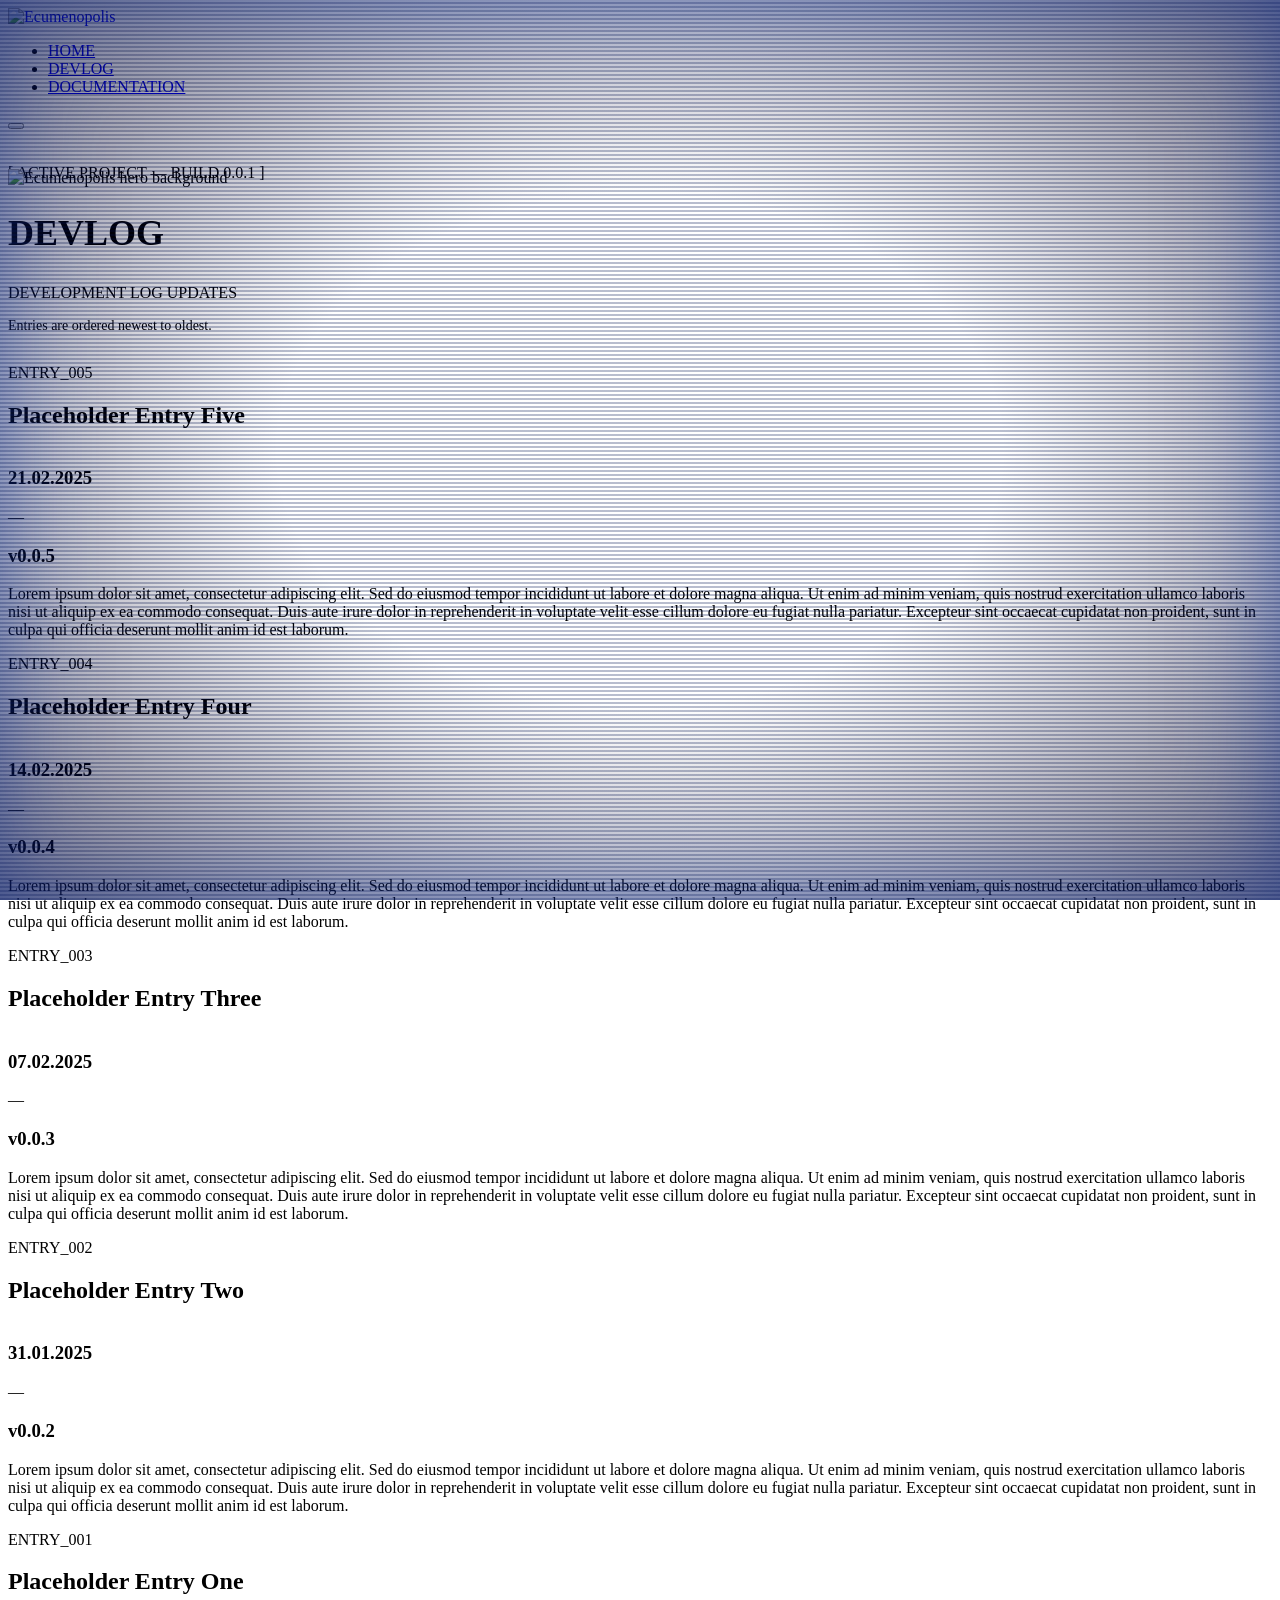
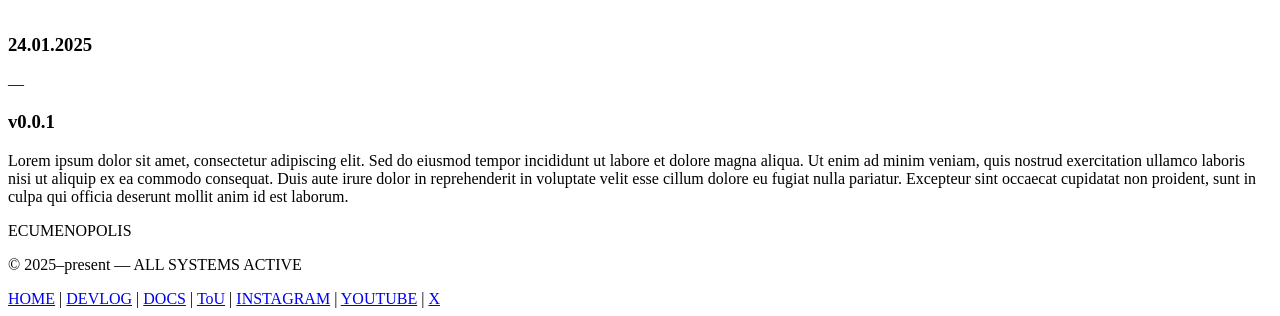
==== commit 2892822b: "Web Design Update" ====
--- a/devlog/index.html
+++ b/devlog/index.html
@@ -8,6 +8,33 @@
     <link rel="preconnect" href="https://fonts.gstatic.com" crossorigin>
     <link href="https://fonts.googleapis.com/css2?family=Roboto:wght@300;400;700;900&family=Roboto+Mono:wght@400;700&display=swap" rel="stylesheet">
     <link rel="stylesheet" href="https://www.ecumenopolis.net/css/main.css">
+    <style>.hero__scanline-overlay {
+    position: absolute;
+    inset: 0;
+    background: repeating-linear-gradient(
+        to bottom,
+        transparent 0px,
+        transparent 2px,
+        rgba(1, 20, 80, 0.28) 2px,
+        rgba(1, 20, 80, 0.28) 4px
+    );
+    pointer-events: none;
+    z-index: 1;
+    box-shadow: inset 0 0 60px rgba(30, 80, 180, 0.25);
+}
+
+.hero__vignette {
+    position: absolute;
+    inset: 0;
+    background: radial-gradient(
+        ellipse at center,
+        transparent 40%,
+        rgba(1, 1, 41, 0.55) 100%
+    );
+    box-shadow: inset 0 0 120px rgba(20, 60, 180, 0.35);
+    pointer-events: none;
+    z-index: 1;
+}</style>
 </head>
 <body>
 
@@ -41,6 +68,8 @@
     <section class="hero">
         <img src="https://www.ecumenopolis.net/images/placeholder3.png" alt="Ecumenopolis hero background" class="hero__bg">
         <div class="hero__overlay"></div>
+        <div class="hero__scanline-overlay"></div>
+        <div class="hero__vignette"></div>
         <div class="hero__content">
             <div class="hero__scan-line"></div>
             <p class="hero__pre-label">[ ACTIVE PROJECT — BUILD 0.0.1 ]</p>
@@ -50,10 +79,10 @@
             <h3 class="entry_data" style="font-weight: 300; font-size: 14px">Entries are ordered newest to oldest.</h3>
         </div>
     </section>
-
+    
     <!-- ═══════════════════════════════════════════ ENTRIES ═══ -->
-    <main class="devlog">
-        <div class="devlog__container">
+    <main class="about">
+        <div class="devlog__container" style="padding-top: 1rem;">
 
             <!-- ENTRY 5 — NEWEST -->
             <article class="entry">
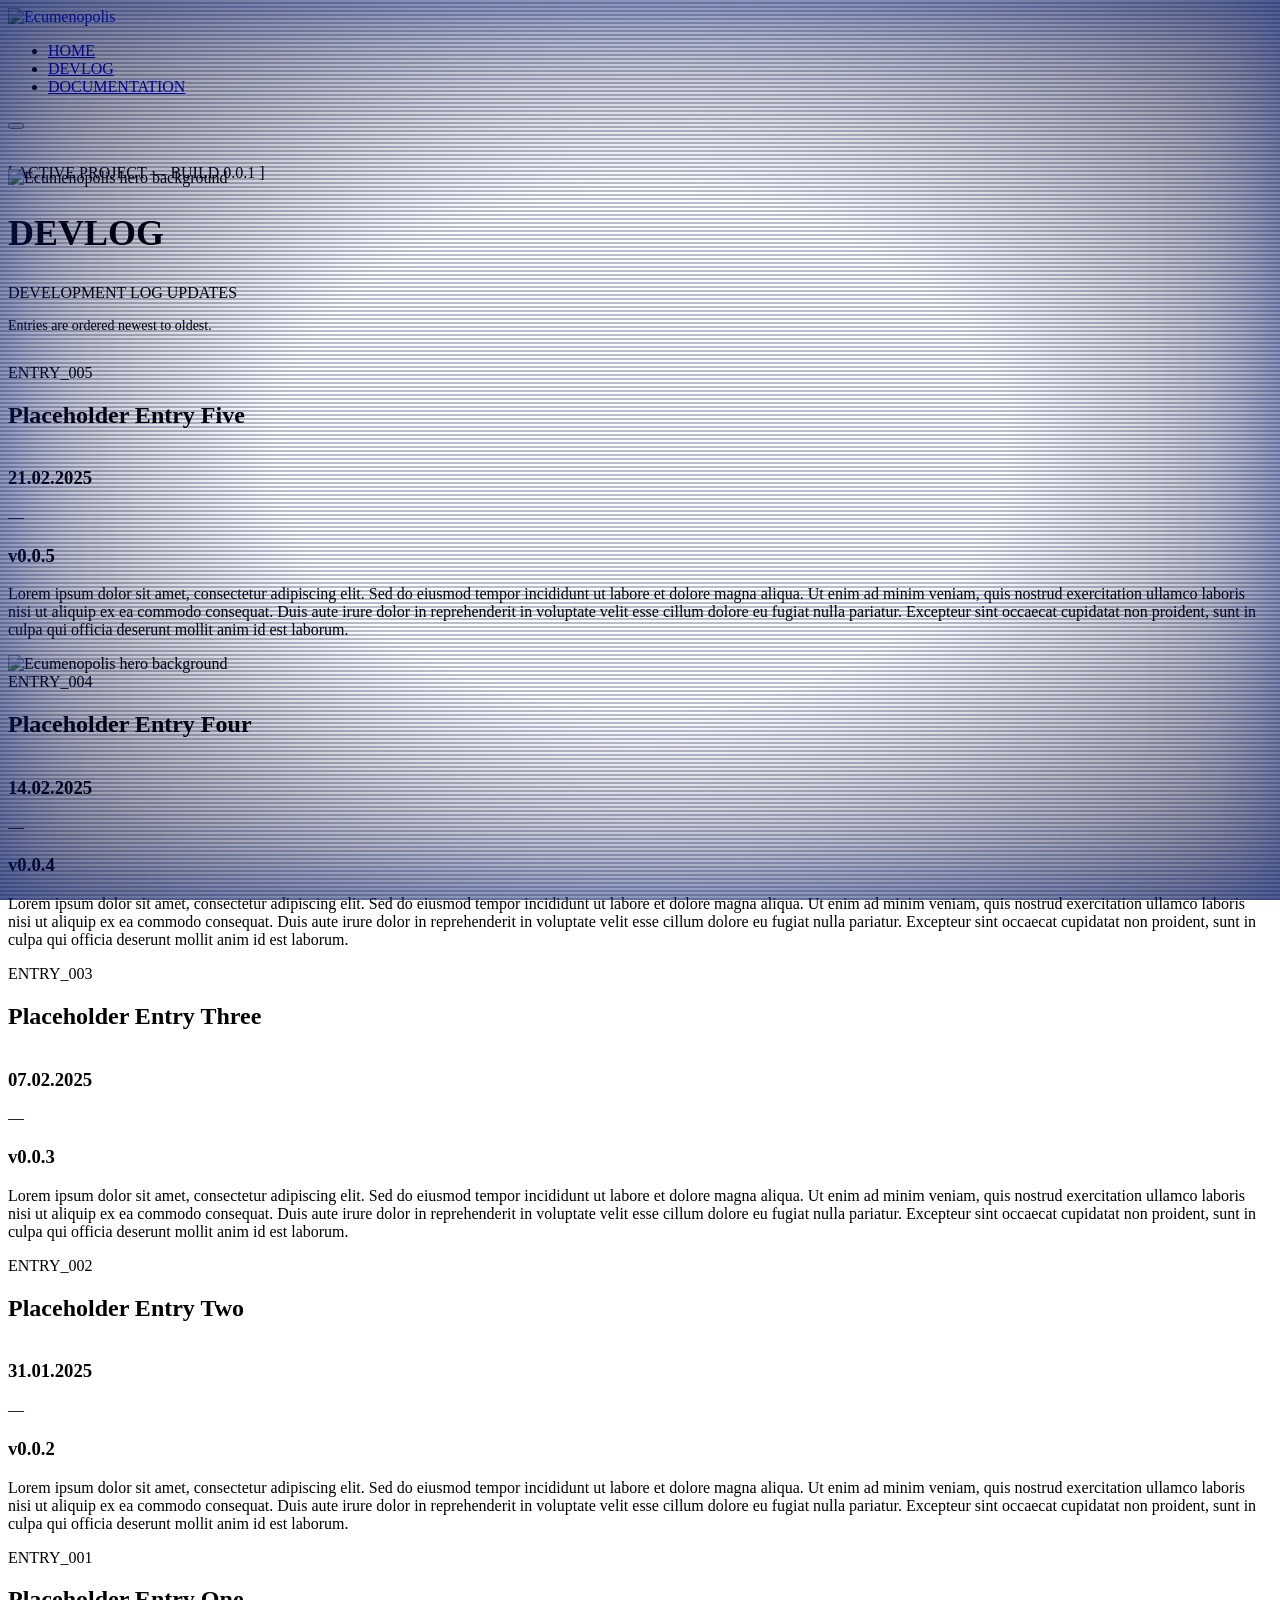
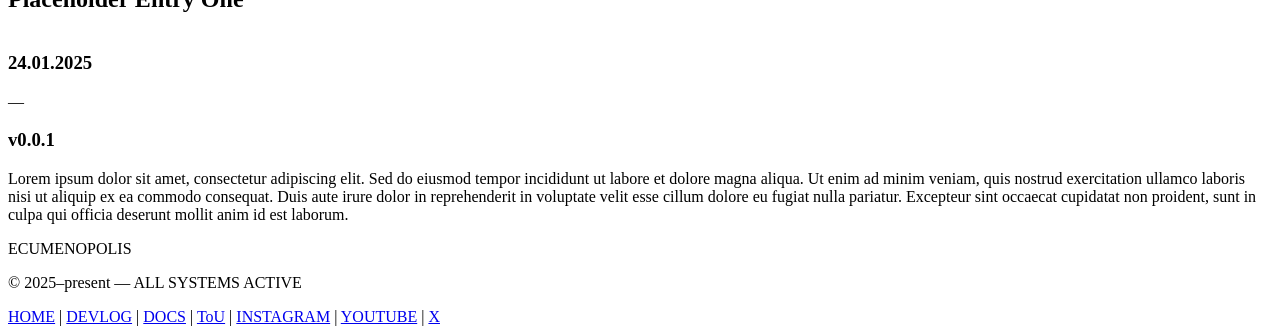
==== commit 61635b91: "Fixed sections of website and finalized design. All that is left is filling the content." ====
--- a/devlog/index.html
+++ b/devlog/index.html
@@ -99,6 +99,7 @@
                 <p class="entry__body">
                     Lorem ipsum dolor sit amet, consectetur adipiscing elit. Sed do eiusmod tempor incididunt ut labore et dolore magna aliqua. Ut enim ad minim veniam, quis nostrud exercitation ullamco laboris nisi ut aliquip ex ea commodo consequat. Duis aute irure dolor in reprehenderit in voluptate velit esse cillum dolore eu fugiat nulla pariatur. Excepteur sint occaecat cupidatat non proident, sunt in culpa qui officia deserunt mollit anim id est laborum.
                 </p>
+                <img src="https://www.ecumenopolis.net/images/placeholder3.png" alt="Ecumenopolis hero background" style="width: 100%;">
             </article>
 
             <!-- ENTRY 4 -->
